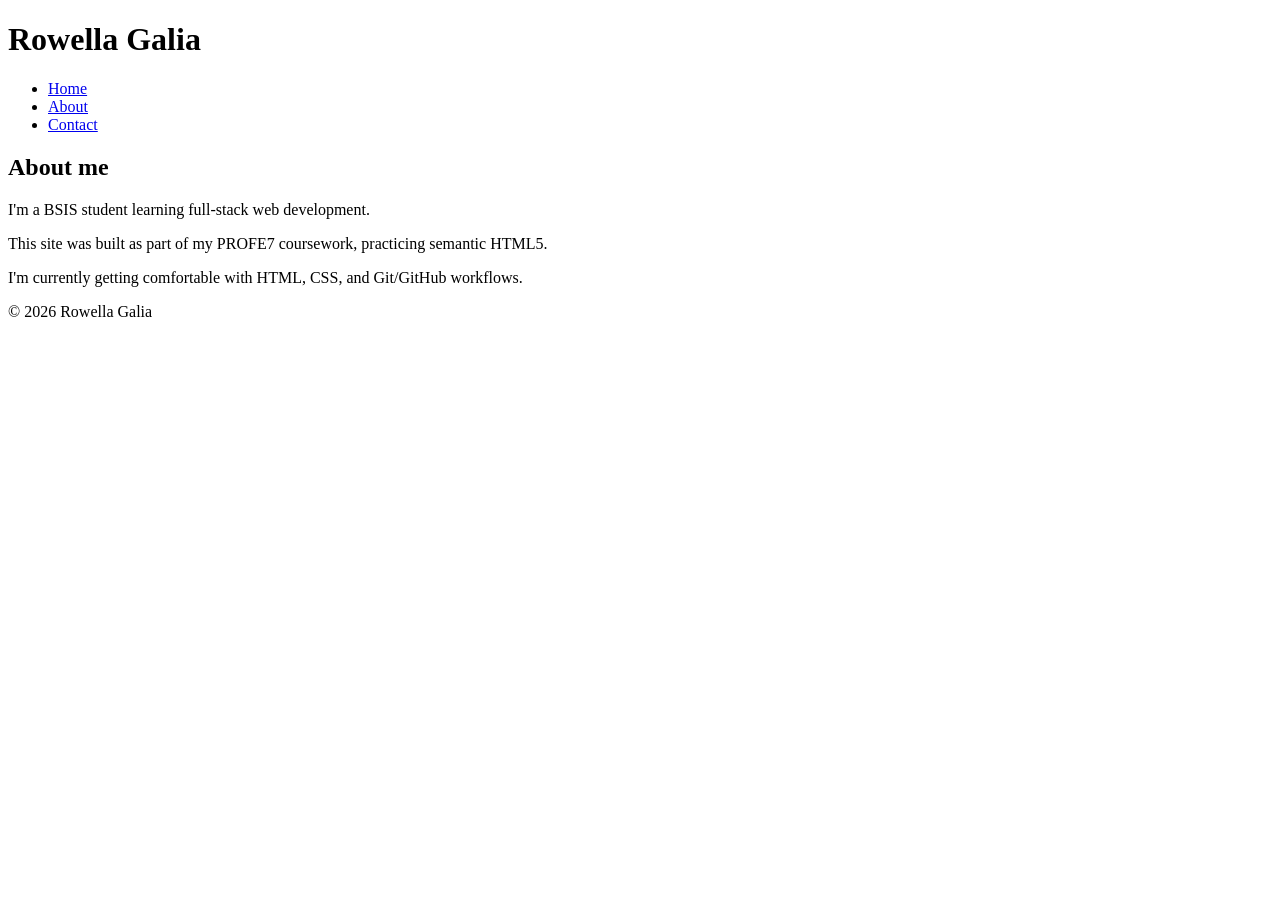
==== about.html @ 3b9cde34 "Module 2 Ex 4: SEO metadata and Open Graph tags" ====
<!DOCTYPE html>
<html lang="en">
<head>
  <meta charset="UTF-8">
  <meta name="viewport" content="width=device-width, initial-scale=1">
  <title>About | Rowella Galia</title>
  <meta name="description" content="Learn more about Rowella Galia, a BSIS student.">
  <link rel="canonical" href="https://galia-dev.github.io/seo-metadata/about.html">
  <!-- Open Graph -->
  <meta property="og:type" content="website">
  <meta property="og:title" content="About | Rowella Galia">
  <meta property="og:description" content="BSIS student learning full-stack web development.">
  <meta property="og:image" content="https://galia-dev.github.io/seo-metadata/assets/avatar.jpg">
  <meta property="og:url" content="https://galia-dev.github.io/seo-metadata/about.html">
  <!-- Twitter Card -->
  <meta name="twitter:card" content="summary_large_image">
</head>
<body>
  <header>
    <h1>Rowella Galia</h1>
    <nav>
      <ul>
        <li><a href="index.html">Home</a></li>
        <li><a href="about.html">About</a></li>
        <li><a href="contact.html">Contact</a></li>
      </ul>
    </nav>
  </header>
  <main>
    <section>
      <h2>About me</h2>
      <p>I'm a BSIS student learning full-stack web development.</p>
      <p>This site was built as part of my PROFE7 coursework, practicing semantic HTML5.</p>
      <p>I'm currently getting comfortable with HTML, CSS, and Git/GitHub workflows.</p>
    </section>
  </main>
  <footer>
    <p>&copy; 2026 Rowella Galia</p>
  </footer>
</body>
</html>
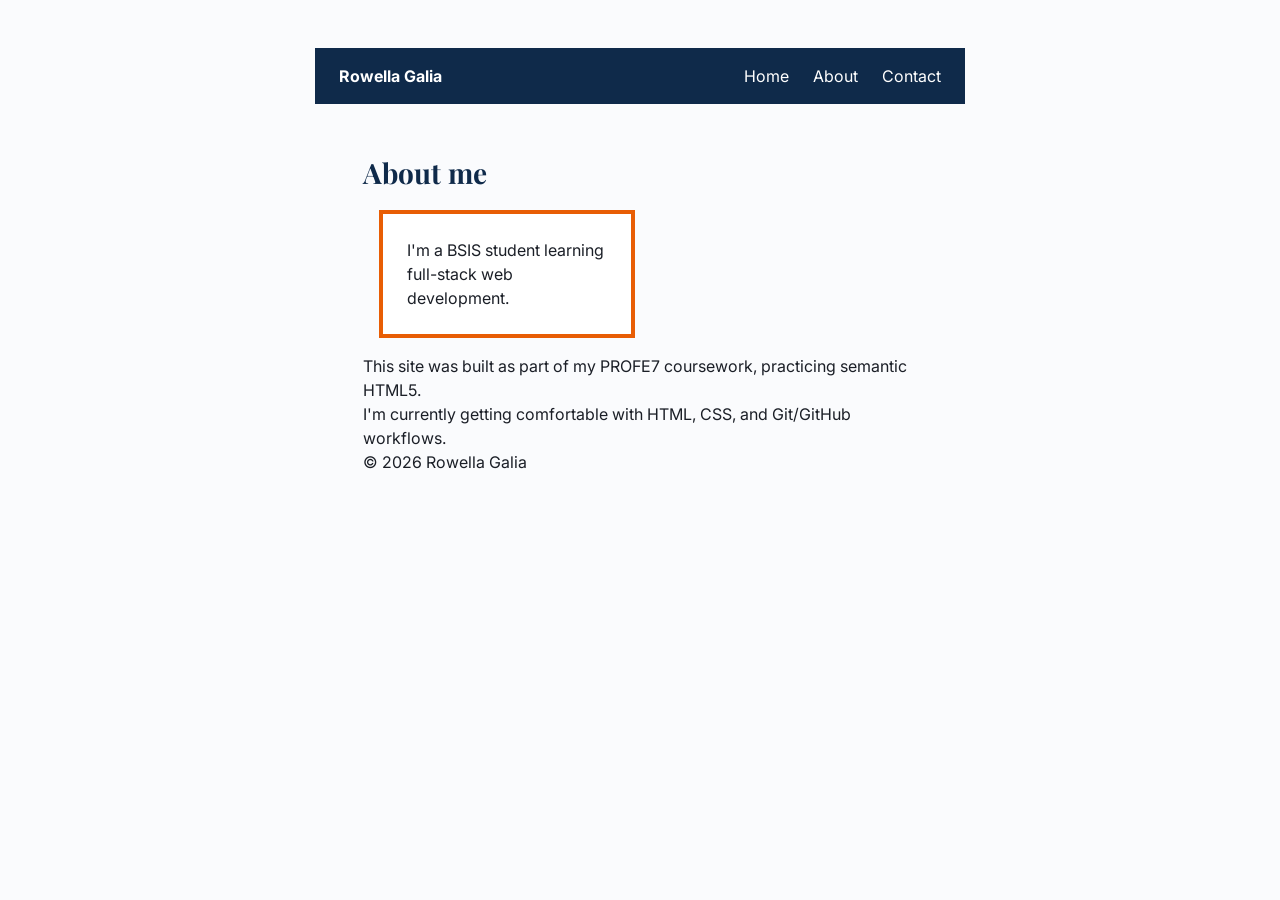
==== commit 9883e804: "Update site content" ====
--- a/about.html
+++ b/about.html
@@ -14,12 +14,15 @@
   <meta property="og:url" content="https://galia-dev.github.io/seo-metadata/about.html">
   <!-- Twitter Card -->
   <meta name="twitter:card" content="summary_large_image">
+  <link rel="preconnect" href="https://fonts.googleapis.com">
+  <link href="https://fonts.googleapis.com/css2?family=Inter:wght@400;600&family=Playfair+Display:wght@700&display=swap" rel="stylesheet">
+  <link rel="stylesheet" href="css/styles.css">
 </head>
 <body>
-  <header>
-    <h1>Rowella Galia</h1>
+  <header class="site-header">
+    <a href="index.html" class="logo">Rowella Galia</a>
     <nav>
-      <ul>
+      <ul class="nav-links">
         <li><a href="index.html">Home</a></li>
         <li><a href="about.html">About</a></li>
         <li><a href="contact.html">Contact</a></li>
@@ -29,7 +32,9 @@
   <main>
     <section>
       <h2>About me</h2>
-      <p>I'm a BSIS student learning full-stack web development.</p>
+      <div class="card">
+        <p>I'm a BSIS student learning full-stack web development.</p>
+      </div>
       <p>This site was built as part of my PROFE7 coursework, practicing semantic HTML5.</p>
       <p>I'm currently getting comfortable with HTML, CSS, and Git/GitHub workflows.</p>
     </section>
--- a/css/styles.css
+++ b/css/styles.css
@@ -0,0 +1,107 @@
+:root {
+  --clr-navy: #0F2A4A;
+  --clr-accent: #E85D04;
+  --clr-text: #1B1F27;
+  --clr-muted: #5B6472;
+  --clr-bg: #FAFBFD;
+  --font-body: "Inter", system-ui, sans-serif;
+  --font-heading: "Playfair Display", Georgia, serif;
+  --space-xs: 0.5rem;
+  --space-sm: 1rem;
+  --space-md: 1.5rem;
+  --space-lg: 3rem;
+}
+
+* {
+  box-sizing: border-box;
+  margin: 0;
+  padding: 0;
+}
+
+body {
+  font-family: var(--font-body);
+  color: var(--clr-text);
+  background: var(--clr-bg);
+  line-height: 1.5;
+  padding: var(--space-lg);
+  max-width: 65ch;
+  margin: 0 auto;
+}
+
+h1, h2, h3 {
+  font-family: var(--font-heading);
+  color: var(--clr-navy);
+}
+
+h1 {
+  font-size: clamp(2rem, 5vw, 3.5rem);
+  margin-bottom: var(--space-md);
+}
+
+h2 {
+  font-size: 1.75rem;
+  margin: var(--space-lg) 0 var(--space-sm);
+}
+
+a {
+  color: var(--clr-accent);
+}
+
+.card {
+  width: 200px;
+  padding: 24px;
+  border: 4px solid var(--clr-accent);
+  margin: 16px;
+  background: white;
+}
+
+.card { box-sizing: content-box; }
+
+.site-header {
+  display: flex;
+  align-items: center;
+  justify-content: space-between;
+  padding: var(--space-sm) var(--space-md);
+  background: var(--clr-navy);
+  color: white;
+  max-width: none;
+  margin: 0 -3rem var(--space-lg);
+}
+.site-header .logo { color: white; font-weight: 700; text-decoration: none; }
+.nav-links {
+  list-style: none;
+  display: flex;
+  gap: var(--space-md);
+}
+.nav-links a { color: white; text-decoration: none; }
+.nav-links a:hover { color: var(--clr-accent); }
+
+.grid {
+  display: grid;
+  grid-template-columns: repeat(auto-fit, minmax(300px, 1fr));
+  gap: var(--space-md);
+  margin-top: var(--space-md);
+}
+.project-card {
+  padding: var(--space-md);
+  border-radius: 12px;
+  background: white;
+  box-shadow: 0 2px 6px rgba(0,0,0,0.06);
+}
+.project-card h3 { color: var(--clr-navy); margin-bottom: var(--space-xs); }
+
+/* Full-bleed breakout: body's max-width: 65ch (Exercise 1) would otherwise
+   cap this grid at ~2 columns regardless of screen size. This lets Projects
+   use full viewport width, same technique as .site-header, so the grid can
+   reach 3-4+ columns as the exercise checkpoint describes. */
+.projects {
+  width: 100vw;
+  position: relative;
+  left: 50%;
+  right: 50%;
+  margin-left: -50vw;
+  margin-right: -50vw;
+  padding: 0 var(--space-lg);
+  box-sizing: border-box;
+  overflow-x: hidden;
+}
